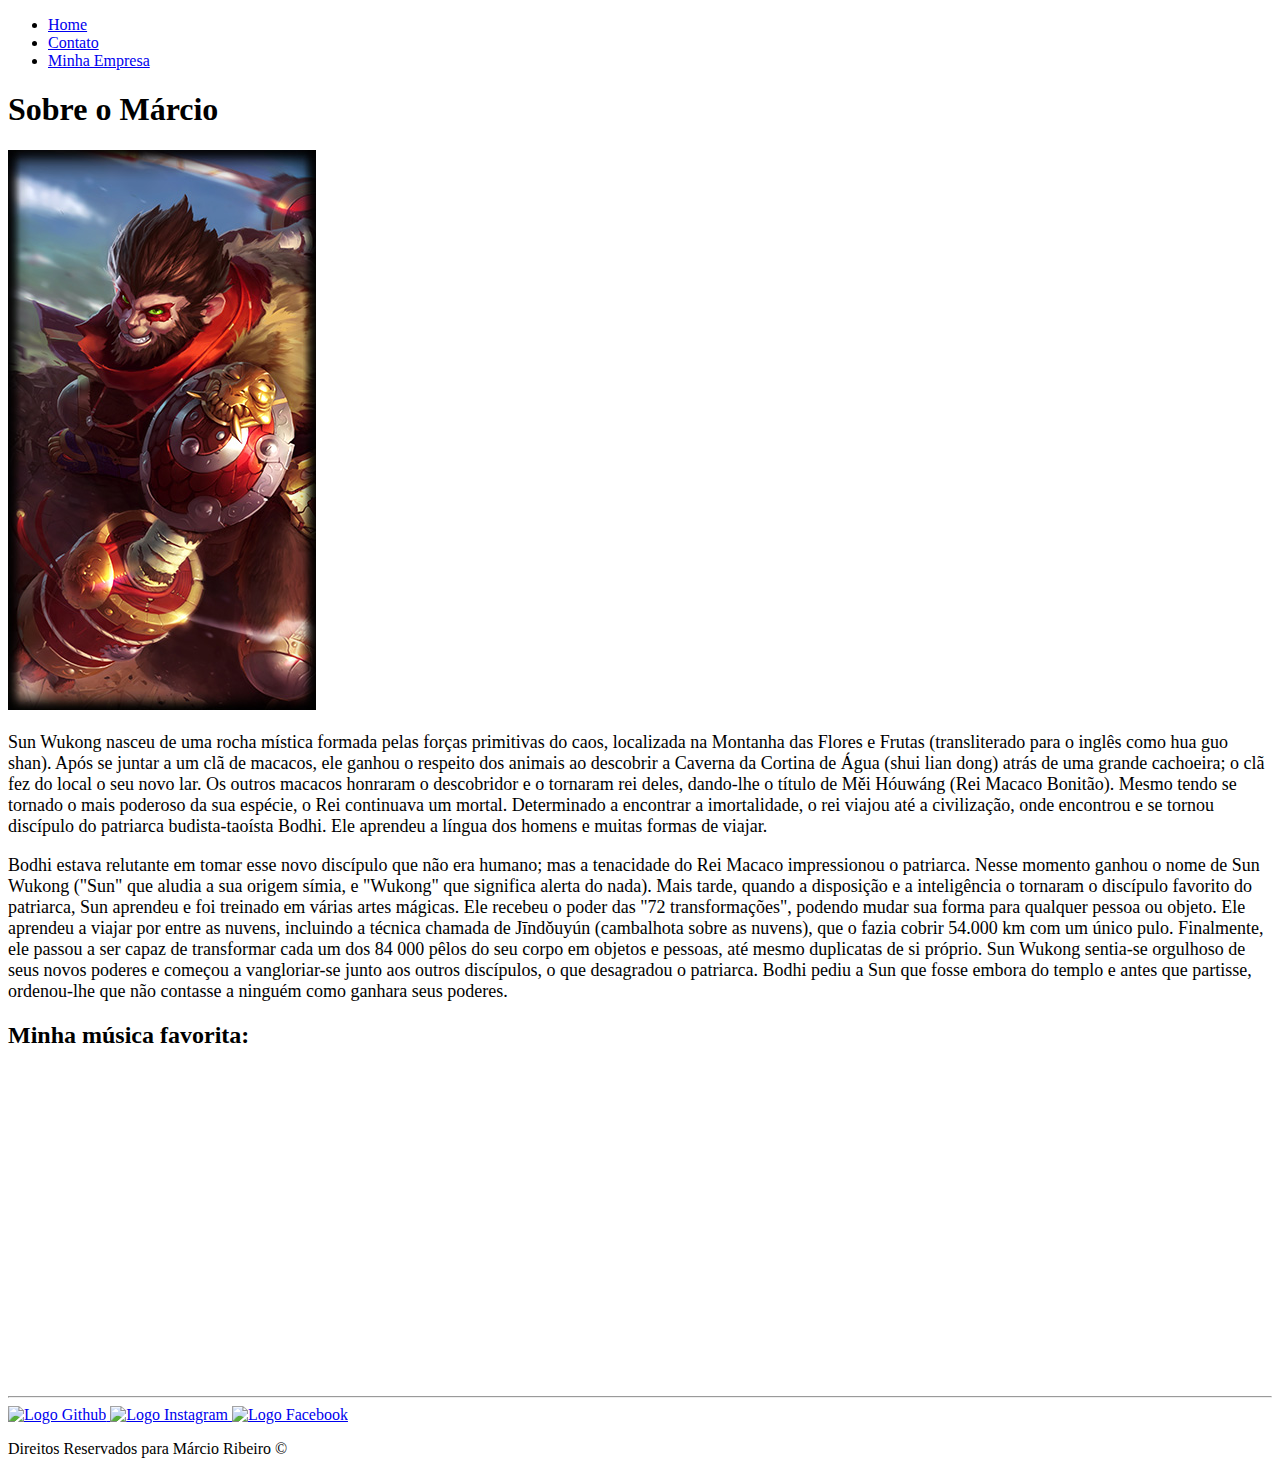
==== index.html @ 65e8f964 "HTML de exemplo" ====
<!DOCTYPE html>
<html lang="pt-br">

<head>
    <meta charset="UTF-8">
    <meta http-equiv="X-UA-Compatible" content="IE=edge">
    <meta name="viewport" content="width=device-width, initial-scale=1.0">
    <title>Meu Perfil</title>
</head>

<body>
    
        <ul id="menu">
            <li>
                <a href="index.html">Home</a>
            </li>
            <li>
                <a href="contato.html">Contato</a>
            </li>
            <li>
                <a href="https://www.mr8pedals.com">Minha Empresa</a>
            </li>
        </ul>

    <h1 class="center">Sobre o Márcio</h1>
    <div class="container" ;>
        <div>
            <img class="br-50 wh-300 p-30"  src="assets/Wukong_OriginalLoading.jpg" alt="Wukong e seu Mestre!">
        </div>
        <div class="p-30"> <!--p-30 é um seletor global-->
            <p class="justify" style="font-size: 18px;">
                <!--Id é unico, enquanto classe não-->
                Sun Wukong nasceu de uma rocha mística formada pelas forças primitivas do caos, localizada na Montanha
                das Flores
                e Frutas (transliterado para o inglês como hua guo shan). Após se juntar a um clã de macacos, ele ganhou
                o
                respeito dos animais ao descobrir a Caverna da Cortina de Água (shui lian dong) atrás de uma grande
                cachoeira; o
                clã fez do local o seu novo lar. Os outros macacos honraram o descobridor e o tornaram rei deles,
                dando-lhe o
                título de Měi Hóuwáng (Rei Macaco Bonitão). Mesmo tendo se tornado o mais poderoso da sua espécie, o Rei
                continuava um mortal. Determinado a encontrar a imortalidade, o rei viajou até a civilização, onde
                encontrou e
                se tornou discípulo do patriarca budista-taoísta Bodhi. Ele aprendeu a língua dos homens e muitas formas
                de
                viajar.
            </p>
            <p class="justify" style="font-size: 18px;">
                Bodhi estava relutante em tomar esse novo discípulo que não era humano; mas a tenacidade do Rei Macaco
                impressionou o patriarca. Nesse momento ganhou o nome de Sun Wukong ("Sun" que aludia a sua
                origem
                símia, e "Wukong" que significa alerta do nada). Mais tarde, quando a disposição e a inteligência o
                tornaram o
                discípulo favorito do patriarca, Sun aprendeu e foi treinado em várias artes mágicas. Ele recebeu o
                poder das
                "72 transformações", podendo mudar sua forma para qualquer pessoa ou objeto. Ele aprendeu a viajar por
                entre as
                nuvens, incluindo a técnica chamada de Jīndǒuyún (cambalhota sobre as nuvens), que o fazia cobrir 54.000
                km com
                um único pulo. Finalmente, ele passou a ser capaz de transformar cada um dos 84 000 pêlos do seu corpo
                em
                objetos e pessoas, até mesmo duplicatas de si próprio. Sun Wukong sentia-se orgulhoso de seus novos
                poderes e
                começou a vangloriar-se junto aos outros discípulos, o que desagradou o patriarca. Bodhi pediu a Sun que
                fosse
                embora do templo e antes que partisse, ordenou-lhe que não contasse a ninguém como ganhara seus
                poderes.
            </p>
        </div>
       
    </div>

    <h2 class="container">Minha música favorita:</h2>

  <div class="container mb-50">  <iframe width="560" height="315" src="https://www.youtube.com/embed/a0ul-BghOAs"
        title="YouTube video player" frameborder="0"
        allow="accelerometer; autoplay; clipboard-write; encrypted-media; gyroscope; picture-in-picture"
        allowfullscreen></iframe></div>

        <hr>
        <footer>
            <div class="container">
                <a href="https://github.com/KaitM1">
                    <img class="tm-rede p-30" src="assets/img/github.png" alt="Logo Github">     
                </a>
                <a href="https://www.instagram.com/kait_m1/">
                    <img class="tm-rede p-30" src="assets/img/instagram.png" alt="Logo Instagram">    
                </a>
                <a href="https://www.facebook.com/marcio.ribeiro.21">
                    <img class="tm-rede p-30" src="assets/img/facebook-circular-logo.png" alt="Logo Facebook">
                </a>
            </div>    

            <p class="center">
            Direitos Reservados para Márcio Ribeiro &copy
        </p>
        </footer>

</body>

</html>
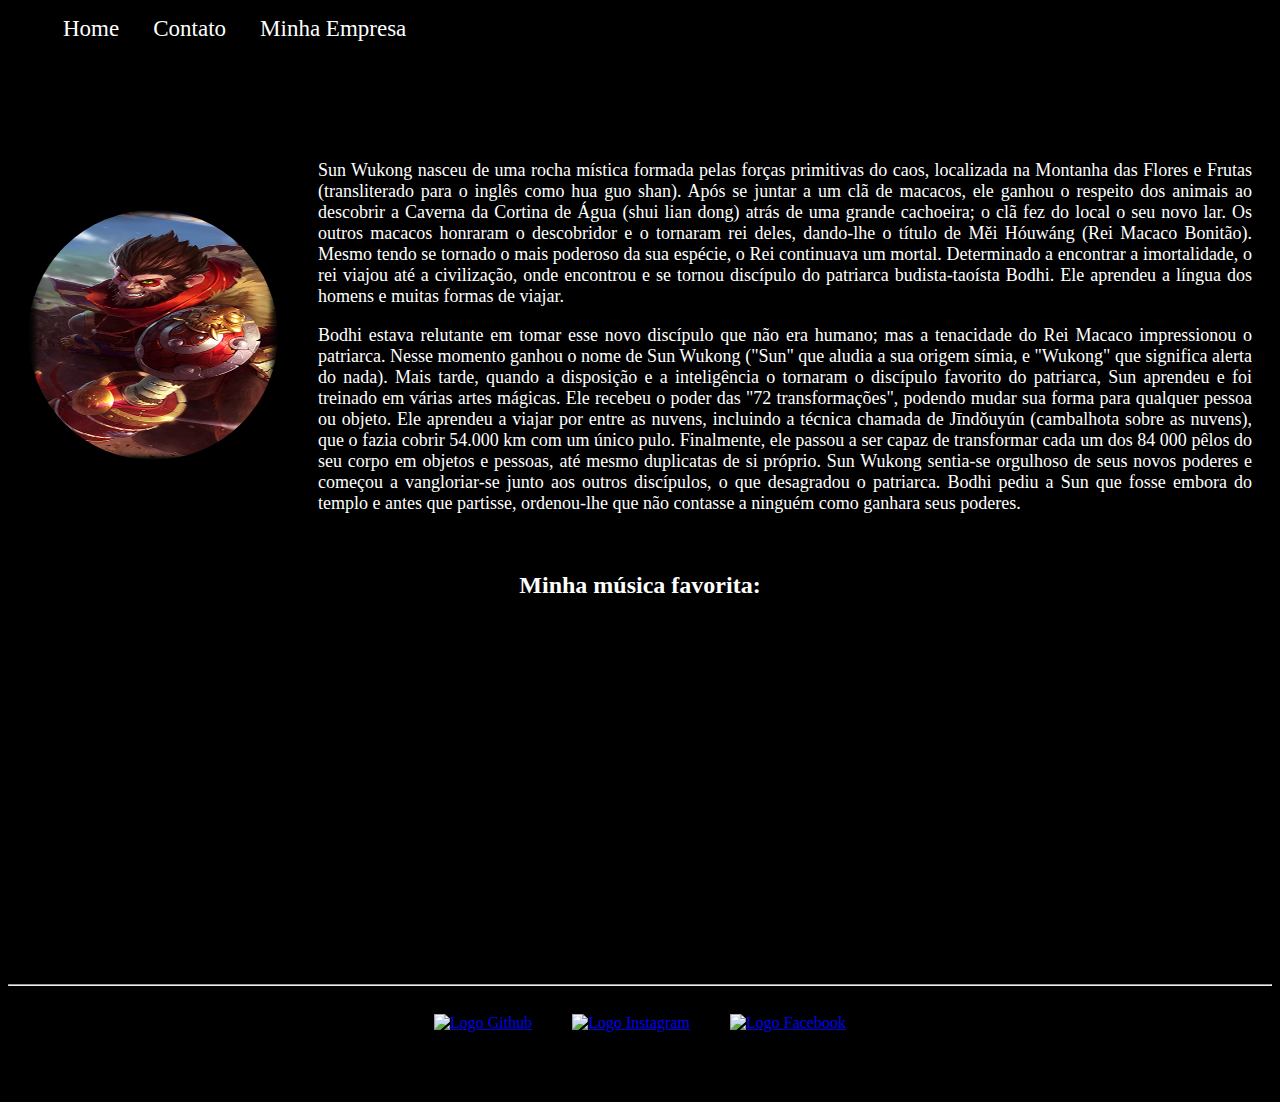
==== commit f4c36c82: "introdução a css" ====
--- a/index.html
+++ b/index.html
@@ -6,6 +6,7 @@
     <meta http-equiv="X-UA-Compatible" content="IE=edge">
     <meta name="viewport" content="width=device-width, initial-scale=1.0">
     <title>Meu Perfil</title>
+    <link rel="stylesheet" href="assets/css/style.css">
 </head>
 
 <body>
--- a/assets/css/style.css
+++ b/assets/css/style.css
@@ -0,0 +1,59 @@
+Estilos da página index.html
+*/
+.center {
+    text-align: center;
+}
+.container{
+    display: flex;
+    flex-flow: row; /* preferível wrap*/ 
+    justify-content: center;
+    align-items: center;
+    color: white;
+    }
+
+    body{
+        background-color: black;
+    }
+
+#menu li {
+    display: inline;
+    padding: 15px;
+}
+#menu li a{
+    text-decoration: none;
+    color: white;
+    font-size: 23px;
+}
+#menu li a:hover{
+color: grey;
+}
+.p-30{
+    padding: 20px;
+}
+.br-50{
+    border-radius: 50%;
+}
+.wh-300{
+    width: 250px;
+    height: 250px;
+}
+
+.tm-rede{
+    width: 40px;
+    height: 40px;
+}
+
+.justify{
+    text-align: justify;
+}
+
+.mb-50{
+    margin-bottom: 50px;
+}
+/*
+Estilos da página contato.html
+*/
+
+.ml-50{
+    margin-left: 50px;
+}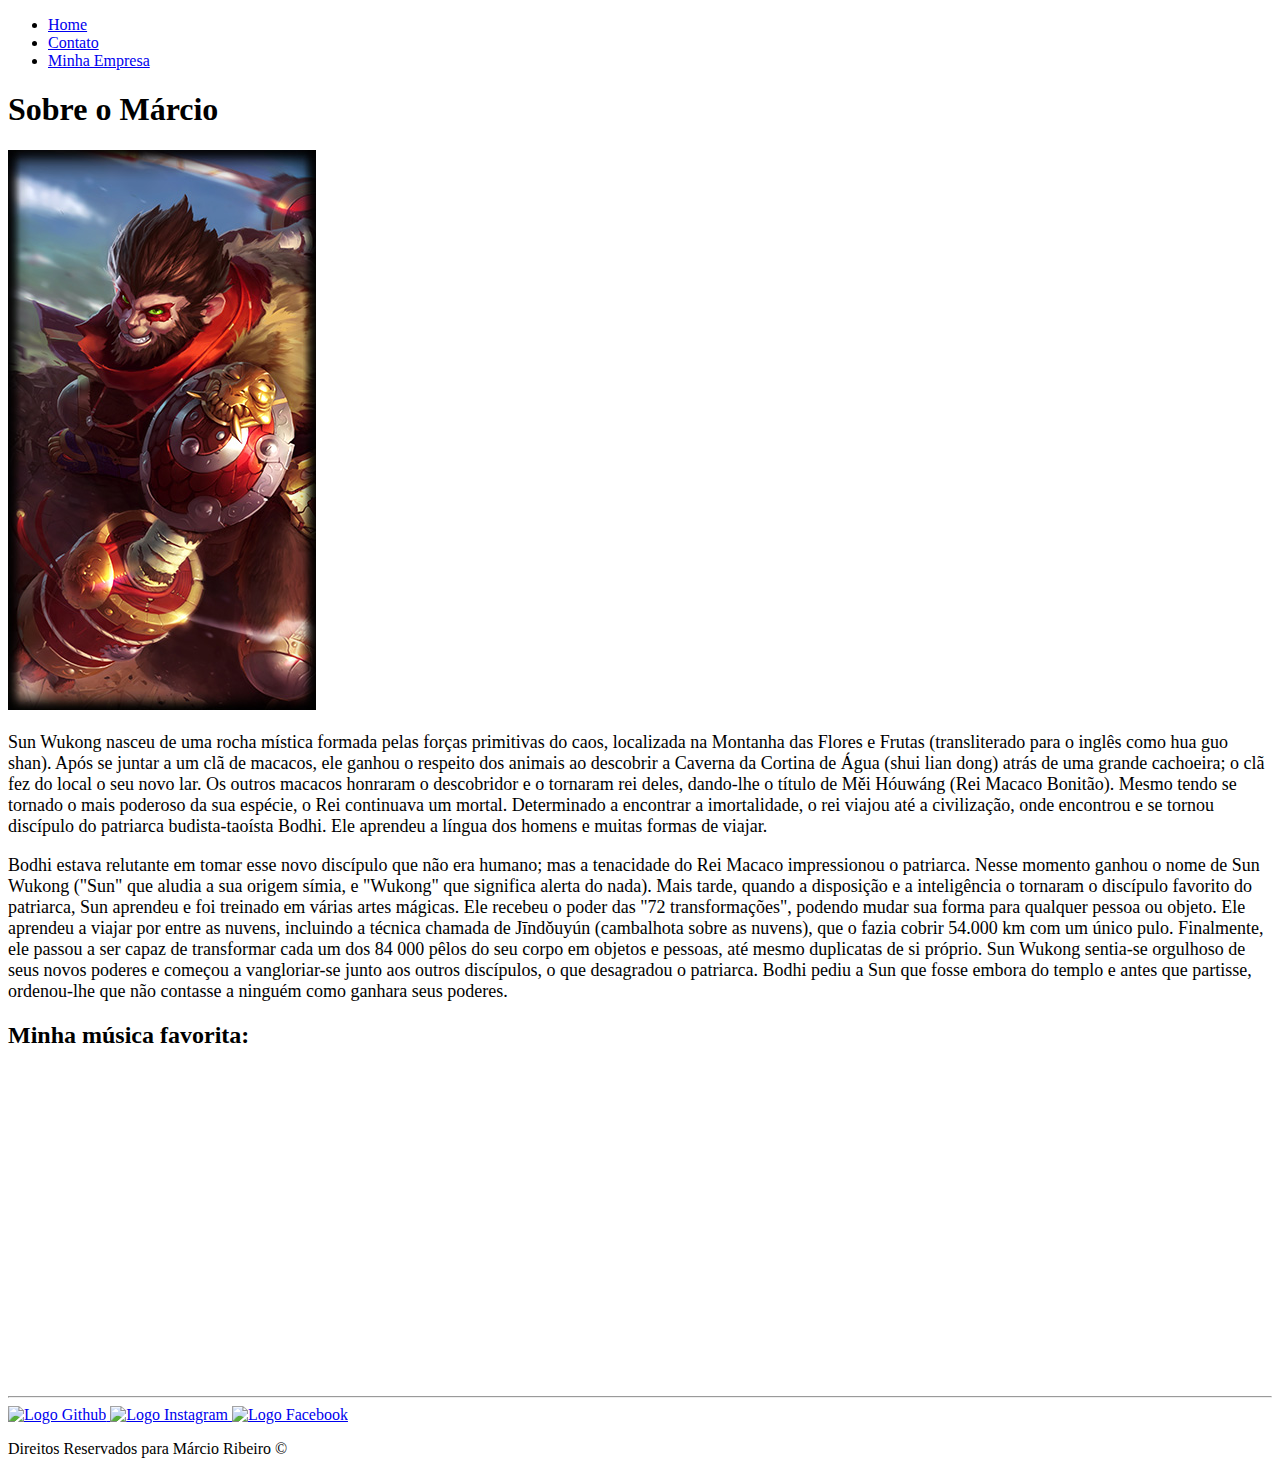
==== commit ee67b0cf: "introdução ao js" ====
--- a/index.html
+++ b/index.html
@@ -6,7 +6,7 @@
     <meta http-equiv="X-UA-Compatible" content="IE=edge">
     <meta name="viewport" content="width=device-width, initial-scale=1.0">
     <title>Meu Perfil</title>
-    <link rel="stylesheet" href="assets/css/style.css">
+    
 </head>
 
 <body>
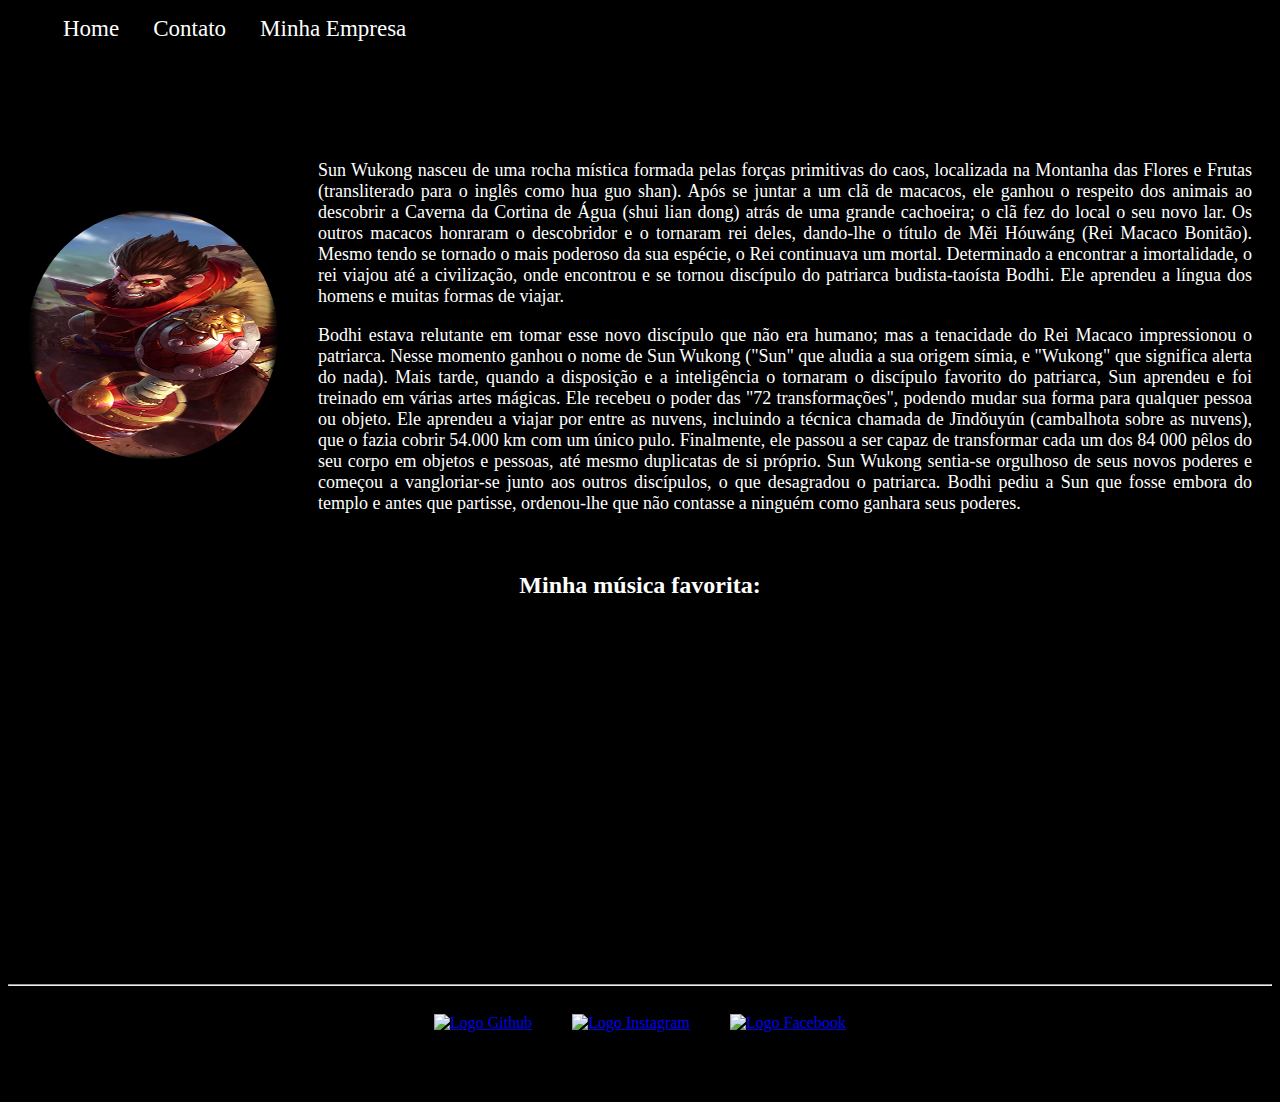
==== commit 19f78d7f: "Merge f4c36c8290a4da4454ceb6af9ed9769df1643ab6 into 3e012064c03d54b3a2e8f3670e110a11e740fc2a" ====
--- a/index.html
+++ b/index.html
@@ -6,7 +6,7 @@
     <meta http-equiv="X-UA-Compatible" content="IE=edge">
     <meta name="viewport" content="width=device-width, initial-scale=1.0">
     <title>Meu Perfil</title>
-    
+    <link rel="stylesheet" href="assets/css/style.css">
 </head>
 
 <body>
--- a/assets/css/style.css
+++ b/assets/css/style.css
@@ -0,0 +1,59 @@
+Estilos da página index.html
+*/
+.center {
+    text-align: center;
+}
+.container{
+    display: flex;
+    flex-flow: row; /* preferível wrap*/ 
+    justify-content: center;
+    align-items: center;
+    color: white;
+    }
+
+    body{
+        background-color: black;
+    }
+
+#menu li {
+    display: inline;
+    padding: 15px;
+}
+#menu li a{
+    text-decoration: none;
+    color: white;
+    font-size: 23px;
+}
+#menu li a:hover{
+color: grey;
+}
+.p-30{
+    padding: 20px;
+}
+.br-50{
+    border-radius: 50%;
+}
+.wh-300{
+    width: 250px;
+    height: 250px;
+}
+
+.tm-rede{
+    width: 40px;
+    height: 40px;
+}
+
+.justify{
+    text-align: justify;
+}
+
+.mb-50{
+    margin-bottom: 50px;
+}
+/*
+Estilos da página contato.html
+*/
+
+.ml-50{
+    margin-left: 50px;
+}